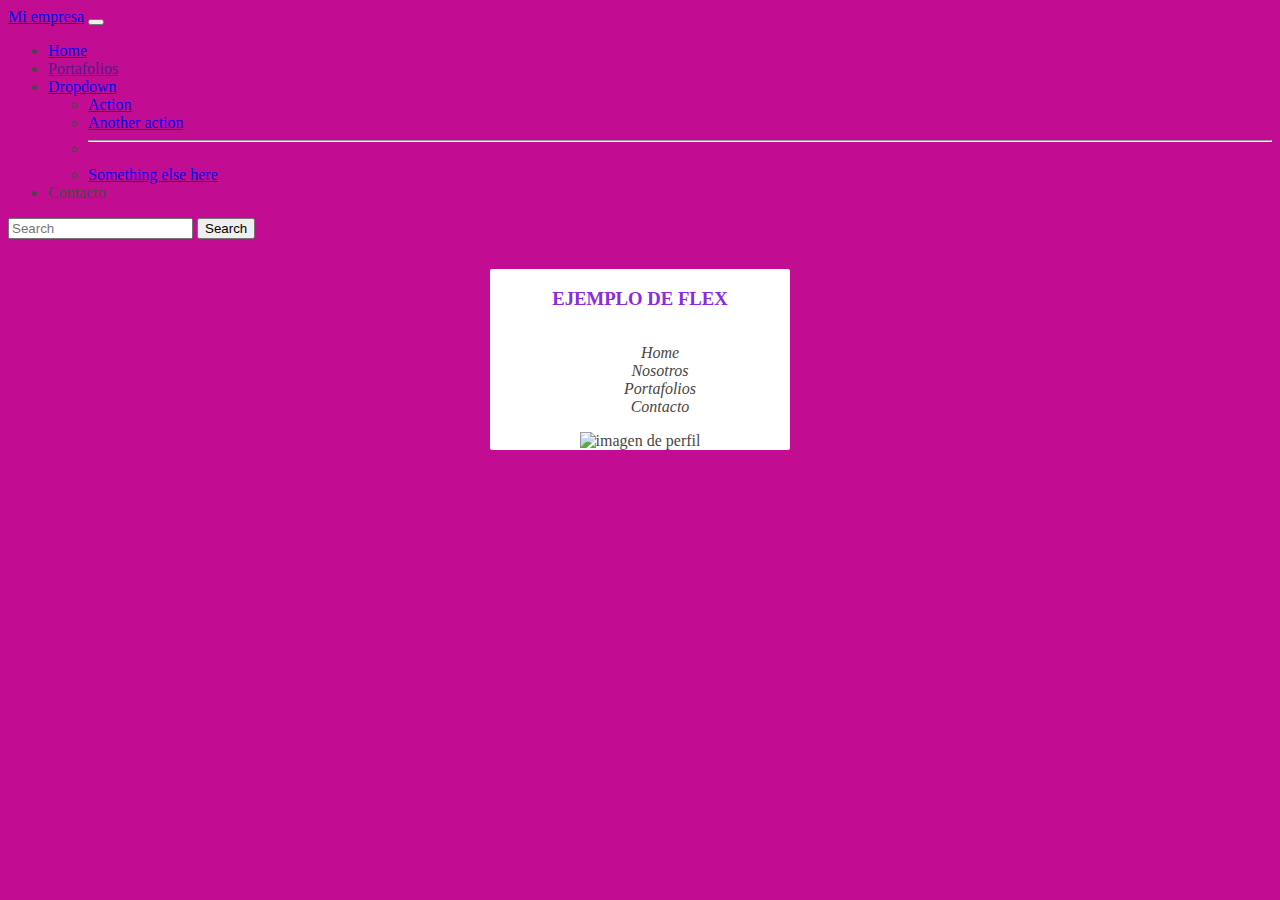
==== clase05-bootstrap/index.html @ 2a8cb472 "bootstrap" ====
<!DOCTYPE html>
<html lang="en">
  <head>
    <meta charset="UTF-8" />
    <meta http-equiv="X-UA-Compatible" content="IE=edge" />
    <meta name="viewport" content="width=device-width, initial-scale=1.0" />
    <title>bootstrap</title>
    <link rel="stylesheet" href="estilos.css" />
    <link href="https://cdn.jsdelivr.net/npm/bootstrap@5.3.0-alpha1/dist/css/bootstrap.min.css" rel="stylesheet" integrity="sha384-GLhlTQ8iRABdZLl6O3oVMWSktQOp6b7In1Zl3/Jr59b6EGGoI1aFkw7cmDA6j6gD" crossorigin="anonymous">
    <!-- estos dos links me permiten utilizar toda la biblioteca de bootstrap -->
  </head>
  <body>
    <header>
      <nav class="navbar navbar-expand-lg bg-body-tertiary">
        <div class="container-fluid">
          <a class="navbar-brand" href="./index.html">Mi empresa</a>
          <button
            class="navbar-toggler"
            type="button"
            data-bs-toggle="collapse"
            data-bs-target="#navbarSupportedContent"
            aria-controls="navbarSupportedContent"
            aria-expanded="false"
            aria-label="Toggle navigation"
          >
            <span class="navbar-toggler-icon"></span>
          </button>
          <div class="collapse navbar-collapse" id="navbarSupportedContent">
            <ul class="navbar-nav me-auto mb-2 mb-lg-0">
              <li class="nav-item">
                <a
class="nav-link active"aria-current="page"href="./index.html">Home</a>
              </li>
              <li class="nav-item">
                <a class="nav-link" href="">Portafolios</a>
              </li>
              <li class="nav-item dropdown">
                <a
                  class="nav-link dropdown-toggle"
                  href="#"
                  role="button"
                  data-bs-toggle="dropdown"
                  aria-expanded="false"
                >
                  Dropdown
                </a>
                <ul class="dropdown-menu">
                  <li><a class="dropdown-item" href="#">Action</a></li>
                  <li><a class="dropdown-item" href="#">Another action</a></li>
                  <li><hr class="dropdown-divider" /></li>
                  <li>
                    <a class="dropdown-item" href="#">Something else here</a>
                  </li>
                </ul>
              </li>
              <li class="nav-item">
                <a class="nav-link disabled">Contacto</a>
              </li>
            </ul>
            <form class="d-flex" role="search">
              <input
                class="form-control me-2"
                type="search"
                placeholder="Search"
                aria-label="Search"
              />
              <button class="btn btn-outline-success" type="submit">
                Search
              </button>
            </form>
          </div>
        </div>
      </nav>
</header>

    <main>
      <div class="menu">
        <div class="menuCentral">
          <div id="titulo">
            <h3>Ejemplo de flex</h3>
          </div>

          <ul class="lista">
            <li><i class="bi bi-house">Home</i></li>
            <li><i class="bi bi-people">Nosotros</i></li>
            <li><i class="bi bi-people">Portafolios</i></li>
            <li><i class="bi bi-person-lines-fill">Contacto</i></li>
          </ul>
          <div class="perfil">
            <img src="https://cdn-icons-png.flaticon.com/512/3135/3135768.png" alt="imagen de perfil">
          </div>
        </div>
      </div>
    </main>


    <script
    src="https://cdn.jsdelivr.net/npm/bootstrap@5.3.0-alpha1/dist/js/bootstrap.bundle.min.js"
    integrity="sha384-w76AqPfDkMBDXo30jS1Sgez6pr3x5MlQ1ZAGC+nuZB+EYdgRZgiwxhTBTkF7CXvN"
    crossorigin="anonymous"></script>
  

  </body>



</html>
---- clase05-bootstrap/estilos.css ----
body{
    color: rgb(75, 69, 69);
    background-color: rgb(194, 13, 146);
}


.menu{
    width: 300px;
    /* width es ancho */
    margin: 30px auto;
    }

.menuCentral{
    display: flex;
    flex-direction: column;
    height: 100%;
    /* toma la altura de todo el dispositivo */
    background-color: white;
    border-radius: 2px;

    

}

#titulo{
    text-transform: uppercase;
    /* para poner todo en mayuscula */
    color: blueviolet;
    text-align: center;

}

.lista{
    list-style: none;
    display: inline-block;
    text-align: center
    
}

li :hover{
   background-color: rgb(77, 219, 108);
color: rgb(63, 55, 92)
}

.perfil{
    text-align: center;
 

}

.perfil img{
    width: 60px;
    height: 60px;
    
}

@import url("https://cdn.jsdelivr.net/npm/bootstrap-icons@1.10.3/font/bootstrap-icons.css");
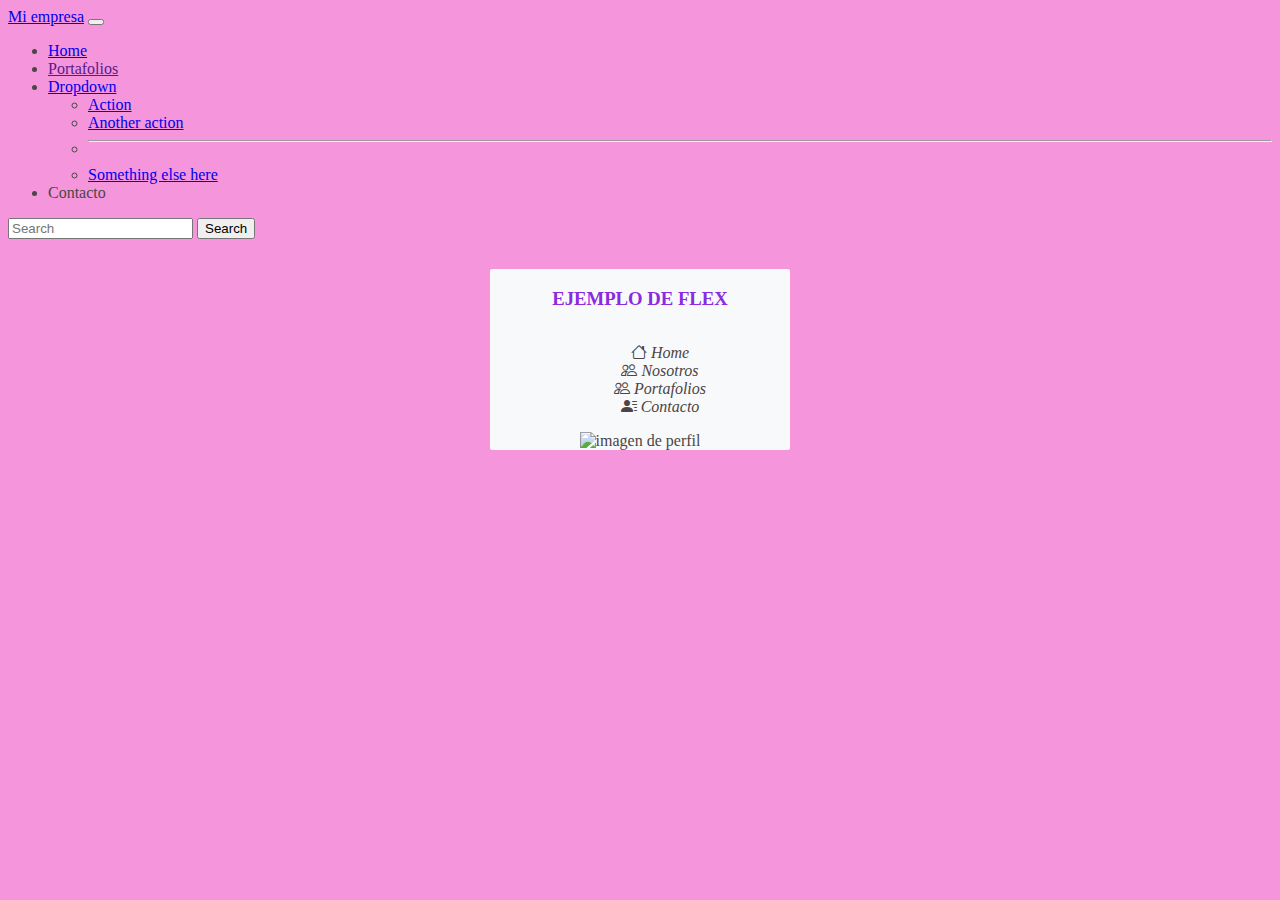
==== commit d15eb83a: "solucion bootstrap" ====
--- a/clase05-bootstrap/index.html
+++ b/clase05-bootstrap/index.html
@@ -4,12 +4,13 @@
     <meta charset="UTF-8" />
     <meta http-equiv="X-UA-Compatible" content="IE=edge" />
     <meta name="viewport" content="width=device-width, initial-scale=1.0" />
-    <title>bootstrap</title>
+    <title>Clase05</title>
     <link rel="stylesheet" href="estilos.css" />
     <link href="https://cdn.jsdelivr.net/npm/bootstrap@5.3.0-alpha1/dist/css/bootstrap.min.css" rel="stylesheet" integrity="sha384-GLhlTQ8iRABdZLl6O3oVMWSktQOp6b7In1Zl3/Jr59b6EGGoI1aFkw7cmDA6j6gD" crossorigin="anonymous">
-    <!-- estos dos links me permiten utilizar toda la biblioteca de bootstrap -->
+    <link rel="stylesheet" href="https://cdn.jsdelivr.net/npm/bootstrap-icons@1.10.3/font/bootstrap-icons.css">
+    
   </head>
-  <body>
+  <body class="todo">
     <header>
       <nav class="navbar navbar-expand-lg bg-body-tertiary">
         <div class="container-fluid">
@@ -71,6 +72,7 @@
           </div>
         </div>
       </nav>
+    
 </header>
 
     <main>
@@ -81,10 +83,10 @@
           </div>
 
           <ul class="lista">
-            <li><i class="bi bi-house">Home</i></li>
-            <li><i class="bi bi-people">Nosotros</i></li>
-            <li><i class="bi bi-people">Portafolios</i></li>
-            <li><i class="bi bi-person-lines-fill">Contacto</i></li>
+            <li><i class="bi bi-house"> Home</i></li>
+            <li><i class="bi bi-people"> Nosotros</i></li>
+            <li><i class="bi bi-people"> Portafolios</i></li>
+            <li><i class="bi bi-person-lines-fill"> Contacto</i></li>
           </ul>
           <div class="perfil">
             <img src="https://cdn-icons-png.flaticon.com/512/3135/3135768.png" alt="imagen de perfil">
--- a/clase05-bootstrap/estilos.css
+++ b/clase05-bootstrap/estilos.css
@@ -1,6 +1,6 @@
-body{
+.todo{
     color: rgb(75, 69, 69);
-    background-color: rgb(194, 13, 146);
+    background-color: rgb(245, 149, 219);
 }
 
 
@@ -15,11 +15,8 @@
     flex-direction: column;
     height: 100%;
     /* toma la altura de todo el dispositivo */
-    background-color: white;
+    background-color: rgb(248, 249, 250);
     border-radius: 2px;
-
-    
-
 }
 
 #titulo{
